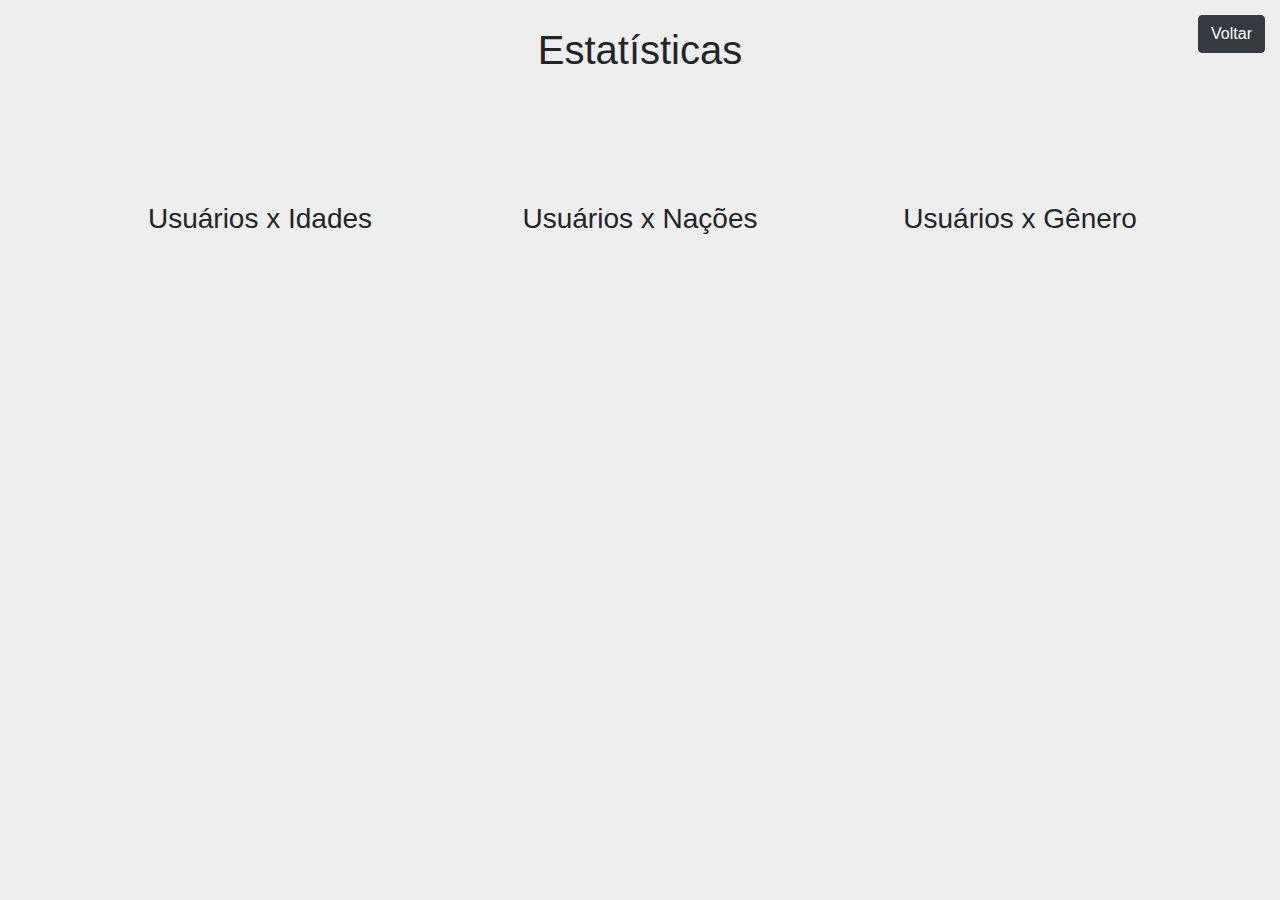
==== statistics.html @ 7ab291c5 "Add files via upload" ====
<!doctype html>
<html lang="en">

<head>
    <meta charset="utf-8">
    <meta name="viewport" content="width=device-width, initial-scale=1, shrink-to-fit=no">

    <!-- CSS do BootStrap-->
    <link rel="stylesheet" href="https://maxcdn.bootstrapcdn.com/bootstrap/4.0.0/css/bootstrap.min.css" integrity="sha384-Gn5384xqQ1aoWXA+058RXPxPg6fy4IWvTNh0E263XmFcJlSAwiGgFAW/dAiS6JXm"
        crossorigin="anonymous">

    <!-- Meu CSS -->
    <link rel="stylesheet" href="style.css">

    <!-- Javascript necessário para o CanvasJS (Framework usado para gerar os gráficos)-->
    <script src="https://canvasjs.com/assets/script/canvasjs.min.js"></script>

    <title>Estatísticas</title>
    <h1>Estatísticas</h1>
</head>

<body>
    <div class="container" id="statistics">
        <div class="row">
            <div class="col">
                <h3>Usuários x Idades</h3>
                <div id="chartContainer1" style="height: 200px; width: 100%;"></div>
            </div>
            <div class="col">
                <h3>Usuários x Nações</h3>
                <div id="chartContainer3" style="height: 200px; width: 100%;"></div>
            </div>
            <div class="col">
                <h3>Usuários x Gênero</h3>
                <div id="chartContainer2" style="height: 200px; width: 100%;"></div>
            </div>
        </div>

        <div class="row">
            <div class="col">
                <button type="button" class="btn btn-dark" id="voltar">Voltar</button>
            </div>
        </div>
    </div>

    <!-- Import do jQuery(necessário para o Bootstrap), Popper e do Bootstrap em si. -->
    <script src="https://code.jquery.com/jquery-3.2.1.slim.min.js" integrity="sha384-KJ3o2DKtIkvYIK3UENzmM7KCkRr/rE9/Qpg6aAZGJwFDMVNA/GpGFF93hXpG5KkN"
        crossorigin="anonymous"></script>
    <script src="https://cdnjs.cloudflare.com/ajax/libs/popper.js/1.12.9/umd/popper.min.js" integrity="sha384-ApNbgh9B+Y1QKtv3Rn7W3mgPxhU9K/ScQsAP7hUibX39j7fakFPskvXusvfa0b4Q"
        crossorigin="anonymous"></script>
    <script src="https://maxcdn.bootstrapcdn.com/bootstrap/4.0.0/js/bootstrap.min.js" integrity="sha384-JZR6Spejh4U02d8jOt6vLEHfe/JQGiRRSQQxSfFWpi1MquVdAyjUar5+76PVCmYl"
        crossorigin="anonymous"></script>

    <!-- Javascript da página -->  
    <script src="statistics.js"></script>
</body>
---- style.css ----
h3{
    text-align: center;
}

#map{
    height: 100%;
}

h1{
    text-align: center;
    margin-top: 2%;
    margin-bottom: 2%;
}

#errorSpace{
    text-align: center;
}

body{
    margin: auto;
    align-self: auto;
    background-color: #EEEEEE;  
}

img{
    border-radius: 10px 30px;
    display: block;
    margin-left: auto;
    margin-right: auto;
    margin-bottom: 3%;
    margin-top: 3%;
}

#bottom-button{
    position: fixed;
	float: bottom;
	bottom: 15px;
	right: 15px;
    z-index: 2;
}

#voltar{
    position: fixed;
	float: bottom;
	top: 15px;
	right: 15px;
    z-index: 2;
}

#table-index{
    display:none;
}

#statistics{
    margin-top: 10%;
    align-self: auto;
}

#search{
    display: none
}

@media only screen and (max-width: 600px) {
    #voltar{        
        top: 5px;
        right: 15px;
        z-index: 2;
    }

    h1{
        text-align: center;
        margin-top: 10%;
        margin-bottom: 2%;
    }
    
    
}
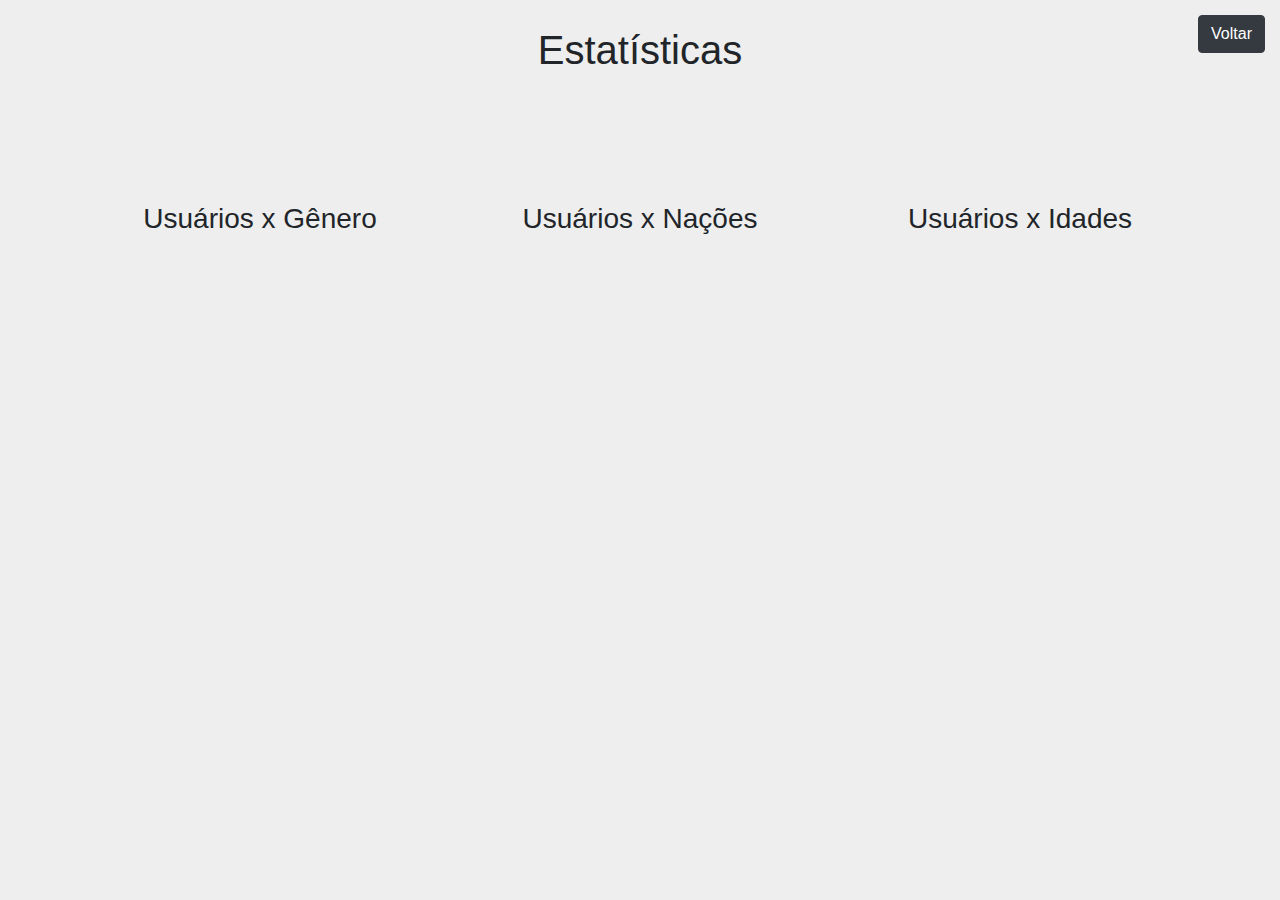
==== commit 745448ce: "ajustes mínimos" ====
--- a/statistics.html
+++ b/statistics.html
@@ -23,7 +23,7 @@
     <div class="container" id="statistics">
         <div class="row">
             <div class="col">
-                <h3>Usuários x Idades</h3>
+                <h3>Usuários x Gênero</h3>
                 <div id="chartContainer1" style="height: 200px; width: 100%;"></div>
             </div>
             <div class="col">
@@ -31,7 +31,7 @@
                 <div id="chartContainer3" style="height: 200px; width: 100%;"></div>
             </div>
             <div class="col">
-                <h3>Usuários x Gênero</h3>
+                <h3>Usuários x Idades</h3>
                 <div id="chartContainer2" style="height: 200px; width: 100%;"></div>
             </div>
         </div>
@@ -51,6 +51,6 @@
     <script src="https://maxcdn.bootstrapcdn.com/bootstrap/4.0.0/js/bootstrap.min.js" integrity="sha384-JZR6Spejh4U02d8jOt6vLEHfe/JQGiRRSQQxSfFWpi1MquVdAyjUar5+76PVCmYl"
         crossorigin="anonymous"></script>
 
-    <!-- Javascript da página -->  
+    <!-- Javascript da página -->
     <script src="statistics.js"></script>
 </body>--- a/style.css
+++ b/style.css
@@ -72,6 +72,8 @@
         margin-top: 10%;
         margin-bottom: 2%;
     }
-    
+    body{
+        font-size: 4;
+    }
     
 }